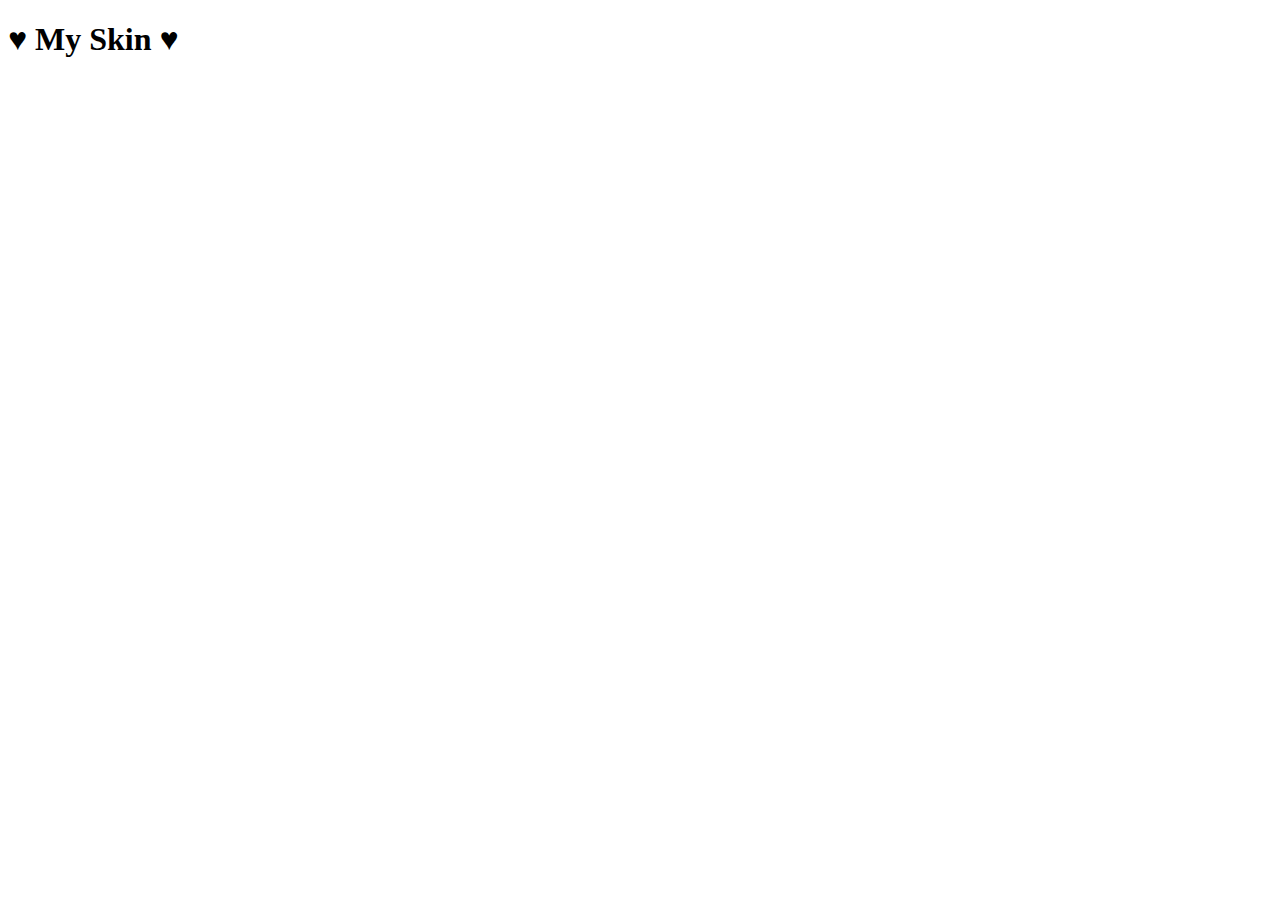
==== model.html @ b1ac366a "Made the rotation much less stiff! Desperately in need of a refactor..." ====
<!DOCTYPE html>
<html>
  <head>
    <title>Minecraft Skin!</title>
    <link href="./model.css" type="text/css" rel="stylesheet">
    <script src="./rotation.js" defer></script>
  </head>
  <body id="container">
    <h1>♥ My Skin ♥</h1>
      <div class="container1">
        <div class="container3d">
          <div class="scene" data="url" id="scene">
            <div class="head" id="head">
              <div id="head-front"></div>
              <div id="head-back"></div>
              <div id="head-left"></div>
              <div id="head-right"></div>
              <div id="head-top"></div>
              <div id="head-bottom"></div>
            </div>
            <div class="body">
              <div id="body-front"></div>
              <div id="body-back"></div>
              <div id="body-left"></div>
              <div id="body-right"></div>
              <div id="body-bottom"></div>
            </div>
            <div class="slim left-slim-arm">
              <div id="left-slim-arm-front"></div>
              <div id="left-slim-arm-back"></div>
              <div id="left-slim-arm-left"></div>
              <div id="left-slim-arm-top"></div>
              <div id="left-slim-arm-bottom"></div>
            </div>
            <div class="slim right-slim-arm">
              <div id="right-slim-arm-front"></div>
              <div id="right-slim-arm-back"></div>
              <div id="right-slim-arm-right"></div>
              <div id="right-slim-arm-top"></div>
              <div id="right-slim-arm-bottom"></div>
            </div>
            <div class="left-leg">
              <div id="left-leg-front"></div>
              <div id="left-leg-back"></div>
              <div id="left-leg-left"></div>
              <div id="left-leg-top"></div>
              <div id="left-leg-bottom"></div>
            </div>
            <div class="right-leg">
              <div id="right-leg-front"></div>
              <div id="right-leg-back"></div>
              <div id="right-leg-right"></div>
              <div id="right-leg-top"></div>
              <div id="right-leg-bottom"></div>
            </div>
          </div>
        </div>
      </div>
  </body>
</html>
---- model.css ----
:root {
    --skin: url(https://crafatar.com/skins/c524c06b-66ff-4256-955c-5a7d6b8f1359);
    --skinOffline: url(./skin.png);
  }
  
  .container3d {
    width: fit-content;
    height: 27rem;
    padding-inline: 7rem;
    margin: 4rem;
    position: relative;
    align-items: center;
    justify-content: center;
    display: inline-flex;
    margin-inline: 3rem;
    perspective: 50px;
    perspective-origin: 50% calc(50% - 250px);
    pointer-events: none;
    vertical-align: top;
  }
  .scene {
    position: relative;
    transform-style: preserve-3d;
    height: fit-content;
    scale: 10;
    image-rendering: pixelated;
    > * {
      transform-style: preserve-3d;
    }
  }
  @keyframes spin {
    0%   {transform: rotateY(0deg) translateY(0);}
    50%  {transform: rotateY(180deg) translateY(-0.1rem);}
    100% {transform: rotateY(360deg) translateY(0);}
  }
  .container1 {
    max-width: 90vw;
    width: fit-content;
    height: fit-content;
    display: flex;
    flex-wrap: wrap;
    margin: 0 auto;
    align-content: center;
    justify-content: center;
    padding: 2rem;
    > .container3d {
      scale: 1.25;
    }
  }
  .input {
    width: fit-content;
    height: fit-content;
    margin-top: 4rem;
    padding: 3rem;
    display: inline-block;
    background: linear-gradient(
      -50deg,
      transparent 0%,
      #ff00f2ce 50%,
      transparent 100%
    );
    color: white;
    box-shadow: 3px 3px 4rem 0 rgba(175, 91, 154, 0.274) inset,
      20px 10px 1rem 0 rgba(159, 224, 240, 0.253) inset,
      -15px 10px 1rem 0 rgba(188, 223, 231, 0.192) inset,
      3px 3px 1.5rem 0 rgb(151, 142, 149), 10px 10px 0.7rem 0 rgb(240, 147, 220);
    border-radius: 15px;
    outline: rgba(255, 255, 255, 0.589) 3px solid;
    > * {
      margin-top: 1rem;
      padding-inline: 0.7rem;
      font-size: 1.3em;
      height: 3rem;
      border-radius: 15px;
      text-decoration: none;
    }
    > input.name {
      width: 17.15ch;
      background-color: #e6d7d7;
      outline-offset: -2;
    }
    > input:focus,
    button:focus {
      outline: 2px solid white;
      outline-offset: -3px;
    }
    > button {
      padding-inline: 0.5rem;
      background: rgb(100, 30, 97);
      color: #e6d7d7;
    }
  }
  #ErrorDiv {
    background-color: rgb(192, 82, 82);
    background: linear-gradient(
      -30deg,
      transparent 0%,
      #8a290c 50%,
      transparent 100%
    );
    max-width: 27ch;
    height: fit-content;
    text-align: center;
    margin: 1rem auto;
    padding: 1rem;
    opacity: 0;
    outline: 5px solid rgb(90, 27, 27);
    outline-offset: -4px;
    transition: 0.5s;
    display: none;
  }
  .scene div div {
    image-rendering: pixelated;
    position: absolute;
    height: 100%;
    width: 100%;
    transform-style: preserve-3d;
    transform: translate(-50%, -50%);
  }
  .scene div div::after {
    content: " ";
    position: absolute;
    align-self: center;
    height: 100%;
    width: 100%;
    scale: 1.125;
    background: #ffffff01;
    image-rendering: pixelated;
  }
  .scene[data="url"] div div,
  .scene[data="url"] div div:after {
    background-image: var(--skin);
  }
  .head {
    height: 8px;
    width: 8px;
  }
  #head-front {
    background-position: 56px 56px;
    transform: translateZ(4px);
  }
  #head-front::after {
    background-position: 24px 56px;
    transform: translateZ(0.5px);
  }
  #head-back {
    background-position: 40px 56px;
    transform: rotateY(180deg) translateZ(4px);
  }
  #head-back::after {
    background-position: 8px 56px;
    transform: translateZ(0.5px);
  }
  #head-left {
    background-position: 48px 56px;
    transform: rotateY(90deg) translateZ(4px);
  }
  #head-left::after {
    background-position: 16px 56px;
    transform: translateZ(0.5px);
  }
  #head-right {
    background-position: 64px 56px;
    transform: rotateY(-90deg) translateZ(4px);
  }
  #head-right::after {
    background-position: 32px 56px;
    transform: translateZ(0.5px);
  }
  #head-top {
    background-position: 56px 64px;
    transform: translateY(-4px) rotateX(90deg);
  }
  #head-top::after {
    background-position: 24px 64px;
    transform: translateZ(0.5px);
  }
  #head-bottom {
    background-position: 48px 64px;
    transform: translateY(4px) rotateX(270deg) rotate(180deg);
  }
  #head-bottom::after {
    background-position: 16px 64px;
    transform: translateZ(0.5px);
  }
  .body {
    width: 8px;
    height: 12px;
  }
  #body-front {
    background-position: 44px 44px;
    transform: translateZ(2px);
  }
  #body-front::after {
    background-position: 44px 28px;
    transform: translateZ(0.5px);
  }
  #body-back {
    background-position: 32px 44px;
    transform: rotateY(180deg) translateZ(2px);
  }
  #body-back::after {
    background-position: 32px 28px;
    transform: translateZ(0.5px);
  }
  #body-left {
    width: 4px;
    background-position: 36px 44px;
    transform: rotateY(90deg) translateZ(6px);
  }
  #body-left::after {
    content: none;
  }
  #body-right {
    width: 4px;
    background-position: 48px 44px;
    transform: rotateY(-90deg) translateZ(2px);
  }
  #body-right::after {
    content: none;
  }
  #body-bottom {
    width: 8px;
    height: 4px;
    background-position: 36px 48px;
    transform: translateY(10px) rotateX(270deg);
  }
  #body-bottom::after {
    display: none;
  }
  .left-slim-arm {
    position: absolute;
    width: 3px;
    height: 12px;
    transform: translateX(8px) translateY(-12px);
  }
  #left-slim-arm-front {
    background-position: 28px 12px;
    transform: translateZ(2px);
  }
  #left-slim-arm-front::after {
    background-position: 12px 12px;
    transform: translateZ(0.3px);
  }
  #left-slim-arm-back {
    background-position: 21px 12px;
    transform: rotateY(180deg) translateZ(2px);
  }
  #left-slim-arm-back::after {
    background-position: 5px 12px;
    transform: translateZ(0.3px);
  }
  #left-slim-arm-left {
    width: 4px;
    background-position: 25px 12px;
    transform: rotateY(90deg) translateZ(1px);
  }
  #left-slim-arm-left::after {
    background-position: 9px 12px;
    transform: translateZ(0.15px);
  }
  #left-slim-arm-top {
    width: 3px;
    height: 4px;
    background-position: 28px 16px;
    transform: translateY(-2px) rotateX(90deg);
  }
  #left-slim-arm-top::after {
    background-position: 12px 16px;
    transform: translateZ(0.7px);
  }
  #left-slim-arm-bottom {
    width: 3px;
    height: 4px;
    background-position: 25px 16px;
    transform: translateY(10px) rotateX(270deg);
  }
  #left-slim-arm-bottom::after {
    background-position: 9px 16px;
    transform: translateZ(0.7px);
  }
  .right-slim-arm {
    transform-style: preserve-3d;
    position: absolute;
    width: 3px;
    height: 12px;
    transform: translateX(-3px) translateY(-12px);
  }
  #right-slim-arm-front {
    background-position: 20px 44px;
    transform: translateZ(2px);
  }
  #right-slim-arm-front::after {
    background-position: 20px 28px;
    transform: translateZ(0.3px);
  }
  #right-slim-arm-back {
    background-position: 13px 44px;
    transform: rotateY(180deg) translateZ(2px);
  }
  #right-slim-arm-back::after {
    background-position: 13px 28px;
    transform: translateZ(0.3px);
  }
  #right-slim-arm-right {
    width: 4px;
    background-position: 24px 44px;
    transform: rotateY(270deg) translateZ(2px);
  }
  #right-slim-arm-right::after {
    background-position: 24px 28px;
    transform: translateZ(0.15px);
  }
  #right-slim-arm-top {
    width: 3px;
    height: 4px;
    background-position: 20px 48px;
    transform: translateY(-2px) rotateX(90deg);
  }
  #right-slim-arm-top::after {
    background-position: 20px 32px;
    transform: translateZ(0.7px);
  }
  #right-slim-arm-bottom {
    width: 3px;
    height: 4px;
    background-position: 17px 48px;
    transform: translateY(10px) rotateX(270deg);
  }
  #right-slim-arm-bottom::after {
    background-position: 17px 32px;
    transform: translateZ(0.7px);
  }
  .left-leg {
    position: absolute;
    width: 4px;
    height: 12px;
    transform: translateX(4px) translateY(0px);
  }
  #left-leg-front {
    background-position: 44px 12px;
    transform: translateZ(2px);
  }
  #left-leg-front::after {
    background-position: 60px 12px;
    transform: translateZ(0.3px);
  }
  #left-leg-back {
    background-position: 36px 12px;
    transform: rotateY(180deg) translateZ(2px);
  }
  #left-leg-back::after {
    background-position: 52px 12px;
    transform: translateZ(0.3px);
  }
  #left-leg-left {
    width: 4px;
    background-position: 40px 12px;
    transform: rotateY(90deg) translateZ(2px);
  }
  #left-leg-left::after {
    background-position: 56px 12px;
    transform: translateZ(0.15px);
  }
  #left-leg-top {
    width: 4px;
    height: 4px;
    background-position: 44px 16px;
    transform: translateY(-2px) rotateX(90deg);
  }
  #left-leg-top::after {
    display: none;
  }
  #left-leg-bottom {
    width: 4px;
    height: 4px;
    background-position: 40px 16px;
    transform: translateY(10px) rotateX(270deg);
  }
  #left-leg-bottom::after {
    background-position: 56px 16px;
    transform: translateZ(0.7px);
  }
  .right-leg {
    width: 4px;
    height: 12px;
    transform: translateX(0px) translateY(0px);
  }
  #right-leg-front {
    background-position: 60px 44px;
    transform: translateZ(2px);
  }
  #right-leg-front::after {
    background-position: 60px 28px;
    transform: translateZ(0.3px);
  }
  #right-leg-back {
    background-position: 52px 44px;
    transform: rotateY(180deg) translateZ(2px);
  }
  #right-leg-back::after {
    background-position: 52px 28px;
    transform: translateZ(0.3px);
  }
  #right-leg-right {
    width: 4px;
    background-position: 64px 44px;
    transform: rotateY(270deg) translateZ(2px);
  }
  #right-leg-right::after {
    background-position: 64px 28px;
    transform: translateZ(0.15px);
  }
  #right-leg-top {
    width: 4px;
    height: 4px;
    background-position: 60px 48px;
    transform: translateY(-2px) rotateX(90deg);
  }
  #right-leg-top::after {
    display: none;
  }
  #right-leg-bottom {
    width: 4px;
    height: 4px;
    background-position: 56px 48px;
    transform: translateY(10px) rotateX(270deg);
  }
  #right-leg-bottom::after {
    background-position: 56px 32px;
    transform: translateZ(0.7px);
  }
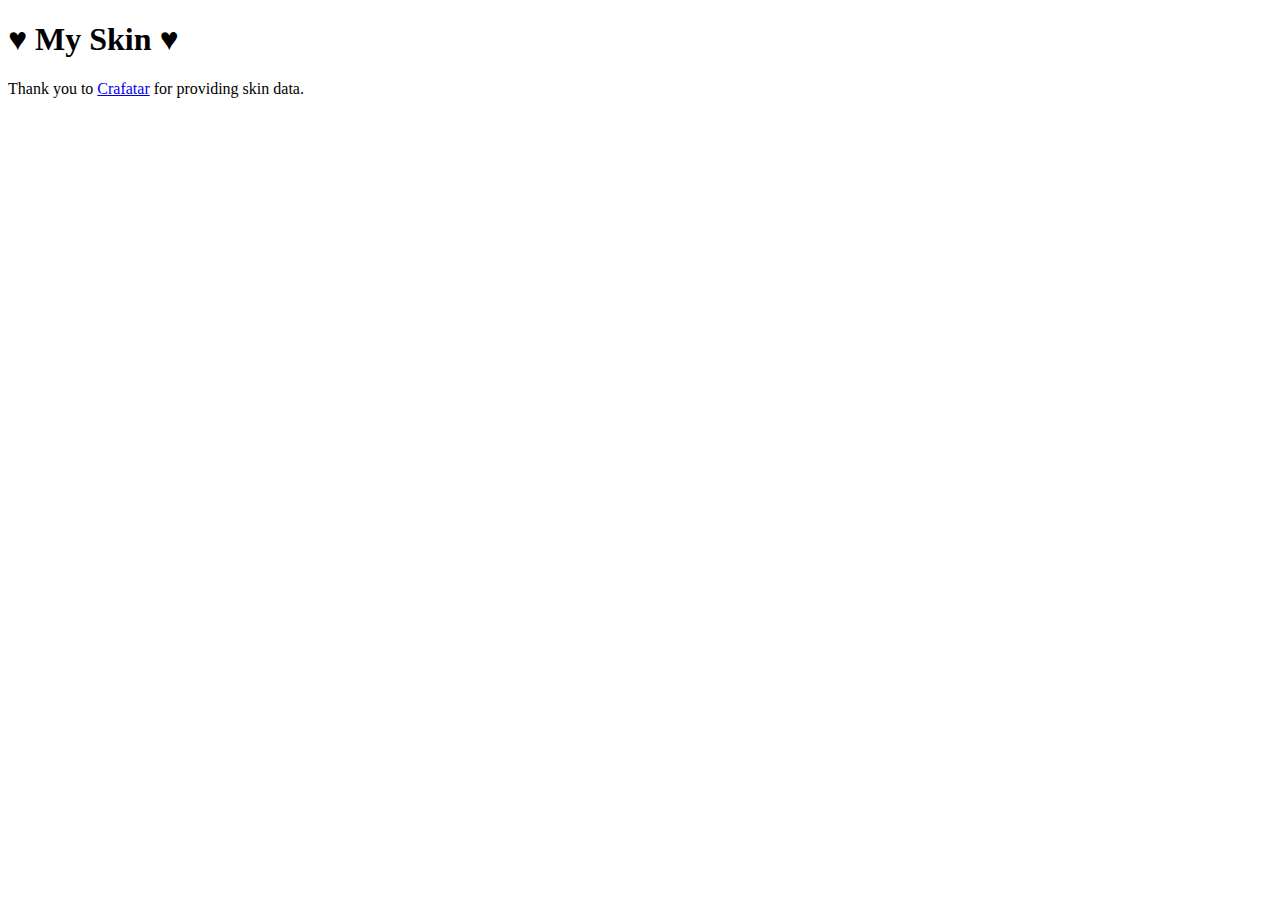
==== commit 14d93553: "light refactoring." ====
--- a/model.html
+++ b/model.html
@@ -1,15 +1,16 @@
 <!DOCTYPE html>
 <html>
   <head>
-    <title>Minecraft Skin!</title>
+    <title>Minecraft Model Display</title>
     <link href="./model.css" type="text/css" rel="stylesheet">
     <script src="./rotation.js" defer></script>
   </head>
   <body id="container">
     <h1>♥ My Skin ♥</h1>
+    <p>Thank you to <a href="https://crafatar.com">Crafatar</a> for providing skin data.</p>
       <div class="container1">
         <div class="container3d">
-          <div class="scene" data="url" id="scene">
+          <div class="scene" data="url" id="model">
             <div class="head" id="head">
               <div id="head-front"></div>
               <div id="head-back"></div>
@@ -23,16 +24,17 @@
               <div id="body-back"></div>
               <div id="body-left"></div>
               <div id="body-right"></div>
+              <div id="body-top"></div>
               <div id="body-bottom"></div>
             </div>
-            <div class="slim left-slim-arm">
+            <div class="left-slim-arm">
               <div id="left-slim-arm-front"></div>
               <div id="left-slim-arm-back"></div>
               <div id="left-slim-arm-left"></div>
               <div id="left-slim-arm-top"></div>
               <div id="left-slim-arm-bottom"></div>
             </div>
-            <div class="slim right-slim-arm">
+            <div class="right-slim-arm">
               <div id="right-slim-arm-front"></div>
               <div id="right-slim-arm-back"></div>
               <div id="right-slim-arm-right"></div>
--- a/model.css
+++ b/model.css
@@ -1,432 +1,460 @@
 :root {
-    --skin: url(https://crafatar.com/skins/c524c06b-66ff-4256-955c-5a7d6b8f1359);
-    --skinOffline: url(./skin.png);
+  /* REPLACE WITH YOUR OWN UUID */
+  --skin: url(https://crafatar.com/skins/c524c06b-66ff-4256-955c-5a7d6b8f1359);
+}
+
+.container3d {
+  width: fit-content;
+  height: 27rem;
+  padding-inline: 7rem;
+  margin: 4rem;
+  position: relative;
+  align-items: center;
+  justify-content: center;
+  display: inline-flex;
+  margin-inline: 3rem;
+  perspective: 50px;
+  perspective-origin: 50% calc(50% - 250px);
+  pointer-events: none;
+  vertical-align: top;
+}
+
+.scene {
+  position: relative;
+  transform-style: preserve-3d;
+  height: fit-content;
+  scale: 10;
+  image-rendering: pixelated;
+  > * {
+    transform-style: preserve-3d;
   }
-  
-  .container3d {
-    width: fit-content;
-    height: 27rem;
-    padding-inline: 7rem;
-    margin: 4rem;
-    position: relative;
-    align-items: center;
-    justify-content: center;
-    display: inline-flex;
-    margin-inline: 3rem;
-    perspective: 50px;
-    perspective-origin: 50% calc(50% - 250px);
-    pointer-events: none;
-    vertical-align: top;
+}
+
+.container1 {
+  max-width: 90vw;
+  width: fit-content;
+  height: fit-content;
+  display: flex;
+  flex-wrap: wrap;
+  margin: 0 auto;
+  align-content: center;
+  justify-content: center;
+  padding: 2rem;
+  > .container3d {
+    scale: 1.25;
   }
-  .scene {
-    position: relative;
-    transform-style: preserve-3d;
-    height: fit-content;
-    scale: 10;
-    image-rendering: pixelated;
-    > * {
-      transform-style: preserve-3d;
-    }
-  }
-  @keyframes spin {
-    0%   {transform: rotateY(0deg) translateY(0);}
-    50%  {transform: rotateY(180deg) translateY(-0.1rem);}
-    100% {transform: rotateY(360deg) translateY(0);}
-  }
-  .container1 {
-    max-width: 90vw;
-    width: fit-content;
-    height: fit-content;
-    display: flex;
-    flex-wrap: wrap;
-    margin: 0 auto;
-    align-content: center;
-    justify-content: center;
-    padding: 2rem;
-    > .container3d {
-      scale: 1.25;
-    }
-  }
-  .input {
-    width: fit-content;
-    height: fit-content;
-    margin-top: 4rem;
-    padding: 3rem;
-    display: inline-block;
-    background: linear-gradient(
-      -50deg,
-      transparent 0%,
-      #ff00f2ce 50%,
-      transparent 100%
-    );
-    color: white;
-    box-shadow: 3px 3px 4rem 0 rgba(175, 91, 154, 0.274) inset,
-      20px 10px 1rem 0 rgba(159, 224, 240, 0.253) inset,
-      -15px 10px 1rem 0 rgba(188, 223, 231, 0.192) inset,
-      3px 3px 1.5rem 0 rgb(151, 142, 149), 10px 10px 0.7rem 0 rgb(240, 147, 220);
-    border-radius: 15px;
-    outline: rgba(255, 255, 255, 0.589) 3px solid;
-    > * {
-      margin-top: 1rem;
-      padding-inline: 0.7rem;
-      font-size: 1.3em;
-      height: 3rem;
-      border-radius: 15px;
-      text-decoration: none;
-    }
-    > input.name {
-      width: 17.15ch;
-      background-color: #e6d7d7;
-      outline-offset: -2;
-    }
-    > input:focus,
-    button:focus {
-      outline: 2px solid white;
-      outline-offset: -3px;
-    }
-    > button {
-      padding-inline: 0.5rem;
-      background: rgb(100, 30, 97);
-      color: #e6d7d7;
-    }
-  }
-  #ErrorDiv {
-    background-color: rgb(192, 82, 82);
-    background: linear-gradient(
-      -30deg,
-      transparent 0%,
-      #8a290c 50%,
-      transparent 100%
-    );
-    max-width: 27ch;
-    height: fit-content;
-    text-align: center;
-    margin: 1rem auto;
-    padding: 1rem;
-    opacity: 0;
-    outline: 5px solid rgb(90, 27, 27);
-    outline-offset: -4px;
-    transition: 0.5s;
-    display: none;
-  }
-  .scene div div {
-    image-rendering: pixelated;
-    position: absolute;
-    height: 100%;
-    width: 100%;
-    transform-style: preserve-3d;
-    transform: translate(-50%, -50%);
-  }
-  .scene div div::after {
-    content: " ";
-    position: absolute;
-    align-self: center;
-    height: 100%;
-    width: 100%;
-    scale: 1.125;
-    background: #ffffff01;
-    image-rendering: pixelated;
-  }
-  .scene[data="url"] div div,
-  .scene[data="url"] div div:after {
-    background-image: var(--skin);
-  }
-  .head {
-    height: 8px;
-    width: 8px;
-  }
-  #head-front {
-    background-position: 56px 56px;
-    transform: translateZ(4px);
-  }
-  #head-front::after {
-    background-position: 24px 56px;
-    transform: translateZ(0.5px);
-  }
-  #head-back {
-    background-position: 40px 56px;
-    transform: rotateY(180deg) translateZ(4px);
-  }
-  #head-back::after {
-    background-position: 8px 56px;
-    transform: translateZ(0.5px);
-  }
-  #head-left {
-    background-position: 48px 56px;
-    transform: rotateY(90deg) translateZ(4px);
-  }
-  #head-left::after {
-    background-position: 16px 56px;
-    transform: translateZ(0.5px);
-  }
-  #head-right {
-    background-position: 64px 56px;
-    transform: rotateY(-90deg) translateZ(4px);
-  }
-  #head-right::after {
-    background-position: 32px 56px;
-    transform: translateZ(0.5px);
-  }
-  #head-top {
-    background-position: 56px 64px;
-    transform: translateY(-4px) rotateX(90deg);
-  }
-  #head-top::after {
-    background-position: 24px 64px;
-    transform: translateZ(0.5px);
-  }
-  #head-bottom {
-    background-position: 48px 64px;
-    transform: translateY(4px) rotateX(270deg) rotate(180deg);
-  }
-  #head-bottom::after {
-    background-position: 16px 64px;
-    transform: translateZ(0.5px);
-  }
-  .body {
-    width: 8px;
-    height: 12px;
-  }
-  #body-front {
-    background-position: 44px 44px;
-    transform: translateZ(2px);
-  }
-  #body-front::after {
-    background-position: 44px 28px;
-    transform: translateZ(0.5px);
-  }
-  #body-back {
-    background-position: 32px 44px;
-    transform: rotateY(180deg) translateZ(2px);
-  }
-  #body-back::after {
-    background-position: 32px 28px;
-    transform: translateZ(0.5px);
-  }
-  #body-left {
-    width: 4px;
-    background-position: 36px 44px;
-    transform: rotateY(90deg) translateZ(6px);
-  }
-  #body-left::after {
-    content: none;
-  }
-  #body-right {
-    width: 4px;
-    background-position: 48px 44px;
-    transform: rotateY(-90deg) translateZ(2px);
-  }
-  #body-right::after {
-    content: none;
-  }
-  #body-bottom {
-    width: 8px;
-    height: 4px;
-    background-position: 36px 48px;
-    transform: translateY(10px) rotateX(270deg);
-  }
-  #body-bottom::after {
-    display: none;
-  }
-  .left-slim-arm {
-    position: absolute;
-    width: 3px;
-    height: 12px;
-    transform: translateX(8px) translateY(-12px);
-  }
-  #left-slim-arm-front {
-    background-position: 28px 12px;
-    transform: translateZ(2px);
-  }
-  #left-slim-arm-front::after {
-    background-position: 12px 12px;
-    transform: translateZ(0.3px);
-  }
-  #left-slim-arm-back {
-    background-position: 21px 12px;
-    transform: rotateY(180deg) translateZ(2px);
-  }
-  #left-slim-arm-back::after {
-    background-position: 5px 12px;
-    transform: translateZ(0.3px);
-  }
-  #left-slim-arm-left {
-    width: 4px;
-    background-position: 25px 12px;
-    transform: rotateY(90deg) translateZ(1px);
-  }
-  #left-slim-arm-left::after {
-    background-position: 9px 12px;
-    transform: translateZ(0.15px);
-  }
-  #left-slim-arm-top {
-    width: 3px;
-    height: 4px;
-    background-position: 28px 16px;
-    transform: translateY(-2px) rotateX(90deg);
-  }
-  #left-slim-arm-top::after {
-    background-position: 12px 16px;
-    transform: translateZ(0.7px);
-  }
-  #left-slim-arm-bottom {
-    width: 3px;
-    height: 4px;
-    background-position: 25px 16px;
-    transform: translateY(10px) rotateX(270deg);
-  }
-  #left-slim-arm-bottom::after {
-    background-position: 9px 16px;
-    transform: translateZ(0.7px);
-  }
-  .right-slim-arm {
-    transform-style: preserve-3d;
-    position: absolute;
-    width: 3px;
-    height: 12px;
-    transform: translateX(-3px) translateY(-12px);
-  }
-  #right-slim-arm-front {
-    background-position: 20px 44px;
-    transform: translateZ(2px);
-  }
-  #right-slim-arm-front::after {
-    background-position: 20px 28px;
-    transform: translateZ(0.3px);
-  }
-  #right-slim-arm-back {
-    background-position: 13px 44px;
-    transform: rotateY(180deg) translateZ(2px);
-  }
-  #right-slim-arm-back::after {
-    background-position: 13px 28px;
-    transform: translateZ(0.3px);
-  }
-  #right-slim-arm-right {
-    width: 4px;
-    background-position: 24px 44px;
-    transform: rotateY(270deg) translateZ(2px);
-  }
-  #right-slim-arm-right::after {
-    background-position: 24px 28px;
-    transform: translateZ(0.15px);
-  }
-  #right-slim-arm-top {
-    width: 3px;
-    height: 4px;
-    background-position: 20px 48px;
-    transform: translateY(-2px) rotateX(90deg);
-  }
-  #right-slim-arm-top::after {
-    background-position: 20px 32px;
-    transform: translateZ(0.7px);
-  }
-  #right-slim-arm-bottom {
-    width: 3px;
-    height: 4px;
-    background-position: 17px 48px;
-    transform: translateY(10px) rotateX(270deg);
-  }
-  #right-slim-arm-bottom::after {
-    background-position: 17px 32px;
-    transform: translateZ(0.7px);
-  }
-  .left-leg {
-    position: absolute;
-    width: 4px;
-    height: 12px;
-    transform: translateX(4px) translateY(0px);
-  }
-  #left-leg-front {
-    background-position: 44px 12px;
-    transform: translateZ(2px);
-  }
-  #left-leg-front::after {
-    background-position: 60px 12px;
-    transform: translateZ(0.3px);
-  }
-  #left-leg-back {
-    background-position: 36px 12px;
-    transform: rotateY(180deg) translateZ(2px);
-  }
-  #left-leg-back::after {
-    background-position: 52px 12px;
-    transform: translateZ(0.3px);
-  }
-  #left-leg-left {
-    width: 4px;
-    background-position: 40px 12px;
-    transform: rotateY(90deg) translateZ(2px);
-  }
-  #left-leg-left::after {
-    background-position: 56px 12px;
-    transform: translateZ(0.15px);
-  }
-  #left-leg-top {
-    width: 4px;
-    height: 4px;
-    background-position: 44px 16px;
-    transform: translateY(-2px) rotateX(90deg);
-  }
-  #left-leg-top::after {
-    display: none;
-  }
-  #left-leg-bottom {
-    width: 4px;
-    height: 4px;
-    background-position: 40px 16px;
-    transform: translateY(10px) rotateX(270deg);
-  }
-  #left-leg-bottom::after {
-    background-position: 56px 16px;
-    transform: translateZ(0.7px);
-  }
-  .right-leg {
-    width: 4px;
-    height: 12px;
-    transform: translateX(0px) translateY(0px);
-  }
-  #right-leg-front {
-    background-position: 60px 44px;
-    transform: translateZ(2px);
-  }
-  #right-leg-front::after {
-    background-position: 60px 28px;
-    transform: translateZ(0.3px);
-  }
-  #right-leg-back {
-    background-position: 52px 44px;
-    transform: rotateY(180deg) translateZ(2px);
-  }
-  #right-leg-back::after {
-    background-position: 52px 28px;
-    transform: translateZ(0.3px);
-  }
-  #right-leg-right {
-    width: 4px;
-    background-position: 64px 44px;
-    transform: rotateY(270deg) translateZ(2px);
-  }
-  #right-leg-right::after {
-    background-position: 64px 28px;
-    transform: translateZ(0.15px);
-  }
-  #right-leg-top {
-    width: 4px;
-    height: 4px;
-    background-position: 60px 48px;
-    transform: translateY(-2px) rotateX(90deg);
-  }
-  #right-leg-top::after {
-    display: none;
-  }
-  #right-leg-bottom {
-    width: 4px;
-    height: 4px;
-    background-position: 56px 48px;
-    transform: translateY(10px) rotateX(270deg);
-  }
-  #right-leg-bottom::after {
-    background-position: 56px 32px;
-    transform: translateZ(0.7px);
-  }+}
+
+.scene div div {
+  image-rendering: pixelated;
+  position: absolute;
+  height: 100%;
+  width: 100%;
+  transform-style: preserve-3d;
+  transform: translate(-50%, -50%);
+}
+
+.scene div div::after {
+  content: " ";
+  position: absolute;
+  align-self: center;
+  height: 100%;
+  width: 100%;
+  scale: 1.125;
+  background: #ffffff01;
+  image-rendering: pixelated;
+}
+
+.scene[data="url"] div div,
+.scene[data="url"] div div:after {
+  background-image: var(--skin);
+}
+
+/* HEAD */
+.head {
+  height: 8px;
+  width: 8px;
+}
+
+#head-front {
+  background-position: 56px 56px;
+  transform: translateZ(4px);
+}
+
+#head-back {
+  background-position: 40px 56px;
+  transform: rotateY(180deg) translateZ(4px);
+}
+
+#head-left {
+  background-position: 48px 56px;
+  transform: rotateY(90deg) translateZ(4px);
+}
+
+#head-right {
+  background-position: 64px 56px;
+  transform: rotateY(-90deg) translateZ(4px);
+}
+
+#head-top {
+  background-position: 56px 64px;
+  transform: translateY(-4px) rotateX(90deg);
+}
+
+#head-bottom {
+  background-position: 48px 64px;
+  transform: translateY(4px) rotateX(270deg) rotate(180deg);
+}
+
+/* HEAD OVERLAY */
+#head-front::after {
+  background-position: 24px 56px;
+  transform: translateZ(0.5px);
+}
+
+#head-back::after {
+  background-position: 8px 56px;
+  transform: translateZ(0.5px);
+}
+
+#head-left::after {
+  background-position: 16px 56px;
+  transform: translateZ(0.5px);
+}
+
+#head-right::after {
+  background-position: 32px 56px;
+  transform: translateZ(0.5px);
+}
+
+#head-top::after {
+  background-position: 24px 64px;
+  transform: translateZ(0.5px);
+}
+
+#head-bottom::after {
+  background-position: 16px 64px;
+  transform: translateZ(0.5px);
+}
+
+/* BODY */
+.body {
+  width: 8px;
+  height: 12px;
+}
+#body-front {
+  background-position: 44px 44px;
+  transform: translateZ(2px);
+}
+
+#body-back {
+  background-position: 32px 44px;
+  transform: rotateY(180deg) translateZ(2px);
+}
+
+#body-left {
+  width: 4px;
+  background-position: 36px 44px;
+  transform: rotateY(90deg) translateZ(6px);
+}
+
+#body-right {
+  width: 4px;
+  background-position: 48px 44px;
+  transform: rotateY(-90deg) translateZ(2px);
+}
+
+#body-top {
+  width: 8px;
+  height: 4px;
+  background-position: 44px 48px;
+  transform: translateY(-2px) rotateX(270deg);
+}
+
+#body-bottom {
+  width: 8px;
+  height: 4px;
+  background-position: 36px 48px;
+  transform: translateY(10px) rotateX(270deg);
+}
+
+/* BODY OVERLAY */
+#body-front::after {
+  background-position: 44px 28px;
+  transform: translateZ(0.5px);
+}
+
+#body-back::after {
+  background-position: 32px 28px;
+  transform: translateZ(0.5px);
+}
+
+#body-left::after {
+  content: none;
+}
+
+#body-right::after {
+  content: none;
+}
+
+#body-top::after {
+  display:none;
+}
+
+#body-bottom::after {
+  display: none;
+}
+
+/* LEFT ARM */
+.left-slim-arm {
+  position: absolute;
+  width: 3px;
+  height: 12px;
+  transform: translateX(8px) translateY(-12px);
+}
+
+#left-slim-arm-front {
+  background-position: 28px 12px;
+  transform: translateZ(2px);
+}
+
+#left-slim-arm-back {
+  background-position: 21px 12px;
+  transform: rotateY(180deg) translateZ(2px);
+}
+
+#left-slim-arm-left {
+  width: 4px;
+  background-position: 25px 12px;
+  transform: rotateY(90deg) translateZ(1px);
+}
+
+#left-slim-arm-top {
+  width: 3px;
+  height: 4px;
+  background-position: 28px 16px;
+  transform: translateY(-2px) rotateX(90deg);
+}
+
+#left-slim-arm-bottom {
+  width: 3px;
+  height: 4px;
+  background-position: 25px 16px;
+  transform: translateY(10px) rotateX(270deg);
+}
+
+/* LEFT ARM OVERLAY */
+#left-slim-arm-front::after {
+  background-position: 12px 12px;
+  transform: translateZ(0.3px);
+}
+
+#left-slim-arm-back::after {
+  background-position: 5px 12px;
+  transform: translateZ(0.3px);
+}
+
+#left-slim-arm-left::after {
+  background-position: 9px 12px;
+  transform: translateZ(0.15px);
+}
+
+#left-slim-arm-top::after {
+  background-position: 12px 16px;
+  transform: translateZ(0.7px);
+}
+
+#left-slim-arm-bottom::after {
+  background-position: 9px 16px;
+  transform: translateZ(0.7px);
+}
+
+/* RIGHT ARM */
+.right-slim-arm {
+  transform-style: preserve-3d;
+  position: absolute;
+  width: 3px;
+  height: 12px;
+  transform: translateX(-3px) translateY(-12px);
+}
+
+#right-slim-arm-front {
+  background-position: 20px 44px;
+  transform: translateZ(2px);
+}
+
+#right-slim-arm-back {
+  background-position: 13px 44px;
+  transform: rotateY(180deg) translateZ(2px);
+}
+
+#right-slim-arm-right {
+  width: 4px;
+  background-position: 24px 44px;
+  transform: rotateY(270deg) translateZ(2px);
+}
+
+#right-slim-arm-top {
+  width: 3px;
+  height: 4px;
+  background-position: 20px 48px;
+  transform: translateY(-2px) rotateX(90deg);
+}
+
+#right-slim-arm-bottom {
+  width: 3px;
+  height: 4px;
+  background-position: 17px 48px;
+  transform: translateY(10px) rotateX(270deg);
+}
+
+/* RIGHT ARM OVERLAY */
+#right-slim-arm-front::after {
+  background-position: 20px 28px;
+  transform: translateZ(0.3px);
+}
+
+#right-slim-arm-back::after {
+  background-position: 13px 28px;
+  transform: translateZ(0.3px);
+}
+
+#right-slim-arm-right::after {
+  background-position: 24px 28px;
+  transform: translateZ(0.15px);
+}
+
+#right-slim-arm-top::after {
+  background-position: 20px 32px;
+  transform: translateZ(0.7px);
+}
+
+#right-slim-arm-bottom::after {
+  background-position: 17px 32px;
+  transform: translateZ(0.7px);
+}
+
+/* LEFT LEG */
+.left-leg {
+  position: absolute;
+  width: 4px;
+  height: 12px;
+  transform: translateX(4px) translateY(0px);
+}
+
+#left-leg-front {
+  background-position: 44px 12px;
+  transform: translateZ(2px);
+}
+
+#left-leg-back {
+  background-position: 36px 12px;
+  transform: rotateY(180deg) translateZ(2px);
+}
+
+#left-leg-left {
+  width: 4px;
+  background-position: 40px 12px;
+  transform: rotateY(90deg) translateZ(2px);
+}
+
+#left-leg-top {
+  width: 4px;
+  height: 4px;
+  background-position: 44px 16px;
+  transform: translateY(-2px) rotateX(90deg);
+}
+
+#left-leg-bottom {
+  width: 4px;
+  height: 4px;
+  background-position: 40px 16px;
+  transform: translateY(10px) rotateX(270deg);
+}
+
+/* LEFT LEG OVERLAY */
+#left-leg-front::after {
+  background-position: 60px 12px;
+  transform: translateZ(0.3px);
+}
+
+#left-leg-back::after {
+  background-position: 52px 12px;
+  transform: translateZ(0.3px);
+}
+
+#left-leg-left::after {
+  background-position: 56px 12px;
+  transform: translateZ(0.15px);
+}
+
+#left-leg-top::after {
+  display: none;
+}
+
+#left-leg-bottom::after {
+  background-position: 56px 16px;
+  transform: translateZ(0.7px);
+}
+
+/* RIGHT LEG */
+.right-leg {
+  width: 4px;
+  height: 12px;
+  transform: translateX(0px) translateY(0px);
+}
+
+#right-leg-front {
+  background-position: 60px 44px;
+  transform: translateZ(2px);
+}
+
+#right-leg-back {
+  background-position: 52px 44px;
+  transform: rotateY(180deg) translateZ(2px);
+}
+
+#right-leg-right {
+  width: 4px;
+  background-position: 64px 44px;
+  transform: rotateY(270deg) translateZ(2px);
+}
+
+#right-leg-top {
+  width: 4px;
+  height: 4px;
+  background-position: 60px 48px;
+  transform: translateY(-2px) rotateX(90deg);
+}
+
+#right-leg-bottom {
+  width: 4px;
+  height: 4px;
+  background-position: 56px 48px;
+  transform: translateY(10px) rotateX(270deg);
+}
+
+/* RIGHT LEG OVERLAY */
+#right-leg-front::after {
+  background-position: 60px 28px;
+  transform: translateZ(0.3px);
+}
+
+#right-leg-back::after {
+  background-position: 52px 28px;
+  transform: translateZ(0.3px);
+}
+
+#right-leg-right::after {
+  background-position: 64px 28px;
+  transform: translateZ(0.15px);
+}
+
+#right-leg-top::after {
+  display: none;
+}
+
+#right-leg-bottom::after {
+  background-position: 56px 32px;
+  transform: translateZ(0.7px);
+}